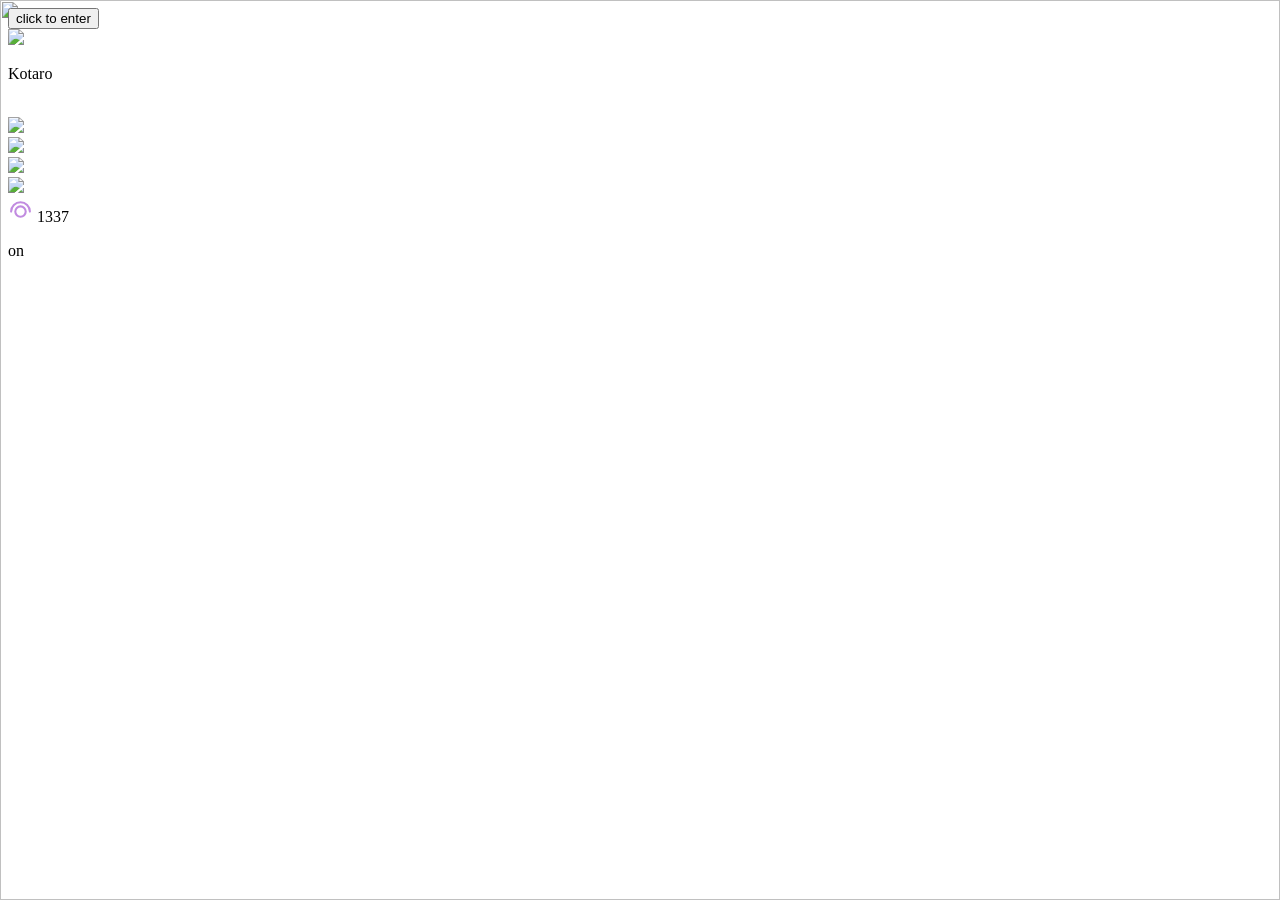
==== index.html @ 4fbe4593 "Update index.html" ====
<!DOCTYPE html>
<html lang="en">
<head>
    <meta charset="UTF-8">
    <meta http-equiv="X-UA-Compatible" content="IE=edge">
    <meta name="viewport" content="width=device-width, initial-scale=1, maximum-scale=1, user-scalable=no">
    <title>Kotaro#1337</title>
    <meta name="theme-color" content="#000001">
    <link rel="stylesheet" href="public/users/css/cat.css">
    <link rel="icon" href="https://cdn.imagevisit.com/2025/04/24/weed.png" type="image/x-icon">
    <link rel="shortcut icon" href="https://cdn.imagevisit.com/2025/04/24/weed.png" type="image/x-icon"> 
    <meta content="4/u" property="og:title" />
    <meta content="" property="og:image" />
    <meta content="#000001" data-react-helmet="true" name="theme-color" />
</head>
<script src="anti-tanga.js"></script>
<script src="effects.js"></script>
<script src="effects2.js"></script> 
<body>

    <div id="overlay">
        <button class="overlaybtn" onclick="removeOverlay()">click to enter</button>
    </div>

    <div id="user-page">

<img class="background" 
     src="https://i.ibb.co/yncVDVrf/stray-programming.gif" 
     draggable="false"
     style="object-fit: cover; width:100%; height:100%; position:absolute; top: 0; left:0; z-index:-1;">

        <div class="main-container" id="mainDiv">

            <div class="profile-container">
                <img class="pp" src="https://i.ibb.co/v6g2f3d3/f4640c5832304250ec59cec708726af6.png" draggable="false">
                <p class="username breathing" data-tooltip="uid: 1">Kotaro</p>

                <div class="badges-container">
                    <div class="badges pic-badge" id="prem" data-tooltip="weeds 24/7" style="background-image: url('https://cdn.imagevisit.com/2025/04/24/weed.png');"></div>
                    <div class="badges pic-badge" id="early" data-tooltip="mabait na tao" style="background-image: url('https://cdn3.emoji.gg/emojis/91869-christ.png');"></div>
                    <div class="badges pic-badge" id="own" data-tooltip="</>" style="background-image: url('https://discordresources.com/img/boosts/discordboost3.svg');"></div>
                </div>

                <div class="bio-container">
                    <div class="bio typewriter"></div>
                </div>
                <div class="pre-container">
                    <div class="pre">
                        <div class="cropped">
                            <img draggable="false" id="rpc">
                        </div>
                    </div>
                </div>
                <div class="links-container" id="linksDiv">

                    <!-- Discord -->
                    <div class="logo btc" onclick="window.open('https://discord.gg/nbi', '_blank');">
                        <img src="pogi/discord.svg" class="links" width="24" />
                    </div>

                    <!-- Instagram -->
                    <div class="logo instagram" onclick="window.open('https://www.instagram.com/jmesxyz_/', '_blank');">
                        <img src="pogi/instagram.svg" class="links" width="24" />
                    </div>

                    <!-- YouTube -->
                    <div class="logo youtube" onclick="window.open('https://youtube.com/@Kotaroisnice', '_blank');">
                        <img src="pogi/youtube.svg" class="links" width="24" />
                    </div>

                    <!-- github -->
                    <div class="logo github" onclick="window.open('https://github.com/kotaro1337', '_blank');">
                        <img src="pogi/github.svg" class="links" width="24" />
                    </div>
                    
                </div>

                <div class="linksline"></div>

                <div class="views-container">
                    <svg viewBox="0 0 24 24" width="25" height="25" fill="none" xmlns="http://www.w3.org/2000/svg">
                        <path d="M3 14C3 9.02944 7.02944 5 12 5C16.9706 5 21 9.02944 21 14M17 14C17 16.7614 14.7614 19 12 19C9.23858 19 7 16.7614 7 14C7 11.2386 9.23858 9 12 9C14.7614 9 17 11.2386 17 14Z" stroke="#c18be0" stroke-width="2" stroke-linecap="round" stroke-linejoin="round"/>
                    </svg>
                    <span id="view-count">1337</span>
                </div>
            </div>

            <div class="mutebutton">
                <p id="mutetext" onclick="toggleMusic()">on</p>
            </div>
         

        <audio id="backgroundsong" src="https://audio.jukehost.co.uk/07UlrYbmsFKmdCmiAXLVXwOawqjzHpK6" loop></audio>

</body>
</html>
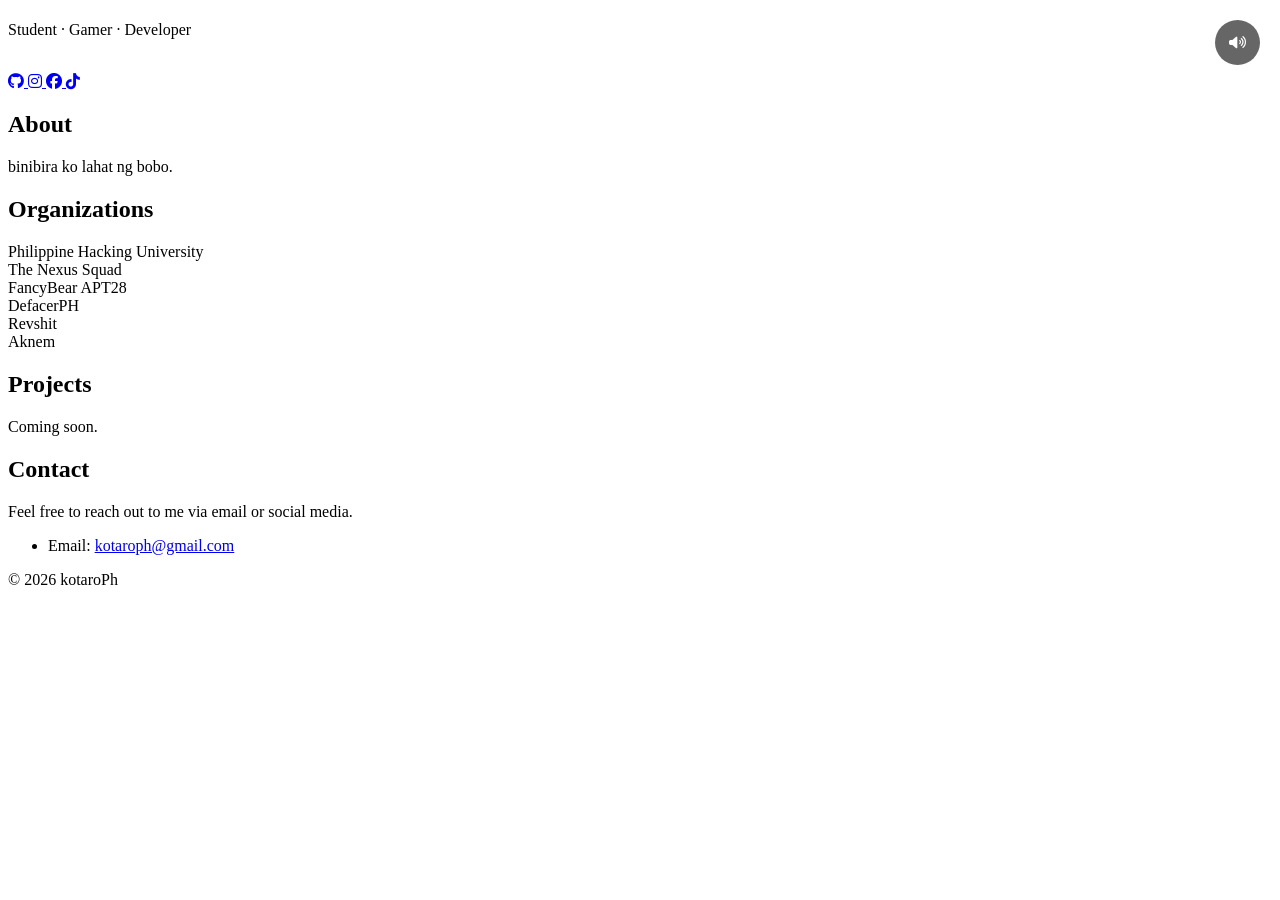
==== commit 3eb13a20: "Update index.html" ====
--- a/index.html
+++ b/index.html
@@ -1,97 +1,149 @@
 <!DOCTYPE html>
 <html lang="en">
 <head>
-    <meta charset="UTF-8">
-    <meta http-equiv="X-UA-Compatible" content="IE=edge">
-    <meta name="viewport" content="width=device-width, initial-scale=1, maximum-scale=1, user-scalable=no">
-    <title>Kotaro#1337</title>
-    <meta name="theme-color" content="#000001">
-    <link rel="stylesheet" href="public/users/css/cat.css">
-    <link rel="icon" href="https://cdn.imagevisit.com/2025/04/24/weed.png" type="image/x-icon">
-    <link rel="shortcut icon" href="https://cdn.imagevisit.com/2025/04/24/weed.png" type="image/x-icon"> 
-    <meta content="4/u" property="og:title" />
-    <meta content="" property="og:image" />
-    <meta content="#000001" data-react-helmet="true" name="theme-color" />
+<meta charset="UTF-8">
+<title>kotaroPh</title>
+<meta name="viewport" content="width=device-width, initial-scale=1.0">
+
+<link rel="stylesheet" href="assets/css/style.css">
+<link rel="stylesheet" href="https://cdnjs.cloudflare.com/ajax/libs/font-awesome/6.5.1/css/all.min.css">
+
+<style>
+#musicBtn{
+    position: fixed;
+    top: 20px;
+    right: 20px;
+    width: 45px;
+    height: 45px;
+    border: none;
+    border-radius: 50%;
+    background: rgba(0,0,0,.6);
+    color: #fff;
+    cursor: pointer;
+    backdrop-filter: blur(8px);
+    z-index: 9999;
+    transition: .3s;
+}
+
+#musicBtn:hover{
+    transform: scale(1.1);
+}
+</style>
+
 </head>
-<script src="anti-tanga.js"></script>
-<script src="effects.js"></script>
-<script src="effects2.js"></script> 
 <body>
 
-    <div id="overlay">
-        <button class="overlaybtn" onclick="removeOverlay()">click to enter</button>
+<div class="noise"></div>
+
+<header class="hero">
+    <center>
+        <h1 id="typing"></h1>
+    </center>
+
+    <p>Student · Gamer · Developer</p>
+
+    <br>
+
+    <a href="https://github.com/kotaro1337" target="_blank" class="social github">
+        <i class="fa-brands fa-github"></i>
+    </a>
+
+    <a href="https://instagram.com/jmesxyz_" target="_blank" class="social discord">
+        <i class="fa-brands fa-instagram"></i>
+    </a>
+
+    <a href="https://facebook.com/JamesPatrick2608" target="_blank" class="social twitter">
+        <i class="fa-brands fa-facebook"></i>
+    </a>
+
+    <a href="https://www.tiktok.com/@jmesxyz_" target="_blank" class="social linkedin">
+        <i class="fa-brands fa-tiktok"></i>
+    </a>
+</header>
+
+<main>
+
+<section class="glass">
+    <h2>About</h2>
+    <p>binibira ko lahat ng bobo.</p>
+</section>
+
+<section class="glass">
+    <h2>Organizations</h2>
+
+    <div class="grid">
+        <div>Philippine Hacking University</div>
+        <div>The Nexus Squad</div>
+        <div>FancyBear APT28</div>
+        <div>DefacerPH</div>
+        <div>Revshit</div>
+        <div>Aknem</div>
     </div>
+</section>
 
-    <div id="user-page">
+<section class="glass">
+    <h2>Projects</h2>
+    Coming soon.
+</section>
 
-<img class="background" 
-     src="https://i.ibb.co/yncVDVrf/stray-programming.gif" 
-     draggable="false"
-     style="object-fit: cover; width:100%; height:100%; position:absolute; top: 0; left:0; z-index:-1;">
+<section class="glass danger">
+    <h2>Contact</h2>
 
-        <div class="main-container" id="mainDiv">
+    <p>Feel free to reach out to me via email or social media.</p>
 
-            <div class="profile-container">
-                <img class="pp" src="https://i.ibb.co/v6g2f3d3/f4640c5832304250ec59cec708726af6.png" draggable="false">
-                <p class="username breathing" data-tooltip="uid: 1">Kotaro</p>
+    <ul>
+        <li>Email:
+            <a href="mailto:kotaroph@gmail.com">
+                kotaroph@gmail.com
+            </a>
+        </li>
+    </ul>
+</section>
 
-                <div class="badges-container">
-                    <div class="badges pic-badge" id="prem" data-tooltip="weeds 24/7" style="background-image: url('https://cdn.imagevisit.com/2025/04/24/weed.png');"></div>
-                    <div class="badges pic-badge" id="early" data-tooltip="mabait na tao" style="background-image: url('https://cdn3.emoji.gg/emojis/91869-christ.png');"></div>
-                    <div class="badges pic-badge" id="own" data-tooltip="</>" style="background-image: url('https://discordresources.com/img/boosts/discordboost3.svg');"></div>
-                </div>
+</main>
 
-                <div class="bio-container">
-                    <div class="bio typewriter"></div>
-                </div>
-                <div class="pre-container">
-                    <div class="pre">
-                        <div class="cropped">
-                            <img draggable="false" id="rpc">
-                        </div>
-                    </div>
-                </div>
-                <div class="links-container" id="linksDiv">
+<footer>
+    © 2026 kotaroPh
+</footer>
 
-                    <!-- Discord -->
-                    <div class="logo btc" onclick="window.open('https://discord.gg/nbi', '_blank');">
-                        <img src="pogi/discord.svg" class="links" width="24" />
-                    </div>
+<!-- ================= MUSIC ================= -->
 
-                    <!-- Instagram -->
-                    <div class="logo instagram" onclick="window.open('https://www.instagram.com/jmesxyz_/', '_blank');">
-                        <img src="pogi/instagram.svg" class="links" width="24" />
-                    </div>
+<audio id="bgMusic" loop autoplay>
+    <source src="https://audio.jukehost.co.uk/07UlrYbmsFKmdCmiAXLVXwOawqjzHpK6" type="audio/mpeg">
+</audio>
 
-                    <!-- YouTube -->
-                    <div class="logo youtube" onclick="window.open('https://youtube.com/@Kotaroisnice', '_blank');">
-                        <img src="pogi/youtube.svg" class="links" width="24" />
-                    </div>
+<button id="musicBtn">
+    <i class="fa-solid fa-volume-high"></i>
+</button>
 
-                    <!-- github -->
-                    <div class="logo github" onclick="window.open('https://github.com/kotaro1337', '_blank');">
-                        <img src="pogi/github.svg" class="links" width="24" />
-                    </div>
-                    
-                </div>
+<script src="assets/js/script.js"></script>
 
-                <div class="linksline"></div>
+<script>
+const music = document.getElementById("bgMusic");
+const musicBtn = document.getElementById("musicBtn");
 
-                <div class="views-container">
-                    <svg viewBox="0 0 24 24" width="25" height="25" fill="none" xmlns="http://www.w3.org/2000/svg">
-                        <path d="M3 14C3 9.02944 7.02944 5 12 5C16.9706 5 21 9.02944 21 14M17 14C17 16.7614 14.7614 19 12 19C9.23858 19 7 16.7614 7 14C7 11.2386 9.23858 9 12 9C14.7614 9 17 11.2386 17 14Z" stroke="#c18be0" stroke-width="2" stroke-linecap="round" stroke-linejoin="round"/>
-                    </svg>
-                    <span id="view-count">1337</span>
-                </div>
-            </div>
+music.volume = 0.35;
 
-            <div class="mutebutton">
-                <p id="mutetext" onclick="toggleMusic()">on</p>
-            </div>
-         
 
-        <audio id="backgroundsong" src="https://audio.jukehost.co.uk/07UlrYbmsFKmdCmiAXLVXwOawqjzHpK6" loop></audio>
+music.play().catch(() => {
+    console.log("Autoplay blocked.");
+
+    document.addEventListener("click", () => {
+        music.play();
+    }, { once: true });
+});
+
+
+musicBtn.addEventListener("click", () => {
+    if (music.paused) {
+        music.play();
+        musicBtn.innerHTML = '<i class="fa-solid fa-volume-high"></i>';
+    } else {
+        music.pause();
+        musicBtn.innerHTML = '<i class="fa-solid fa-volume-xmark"></i>';
+    }
+});
+</script>
 
 </body>
 </html>
-
